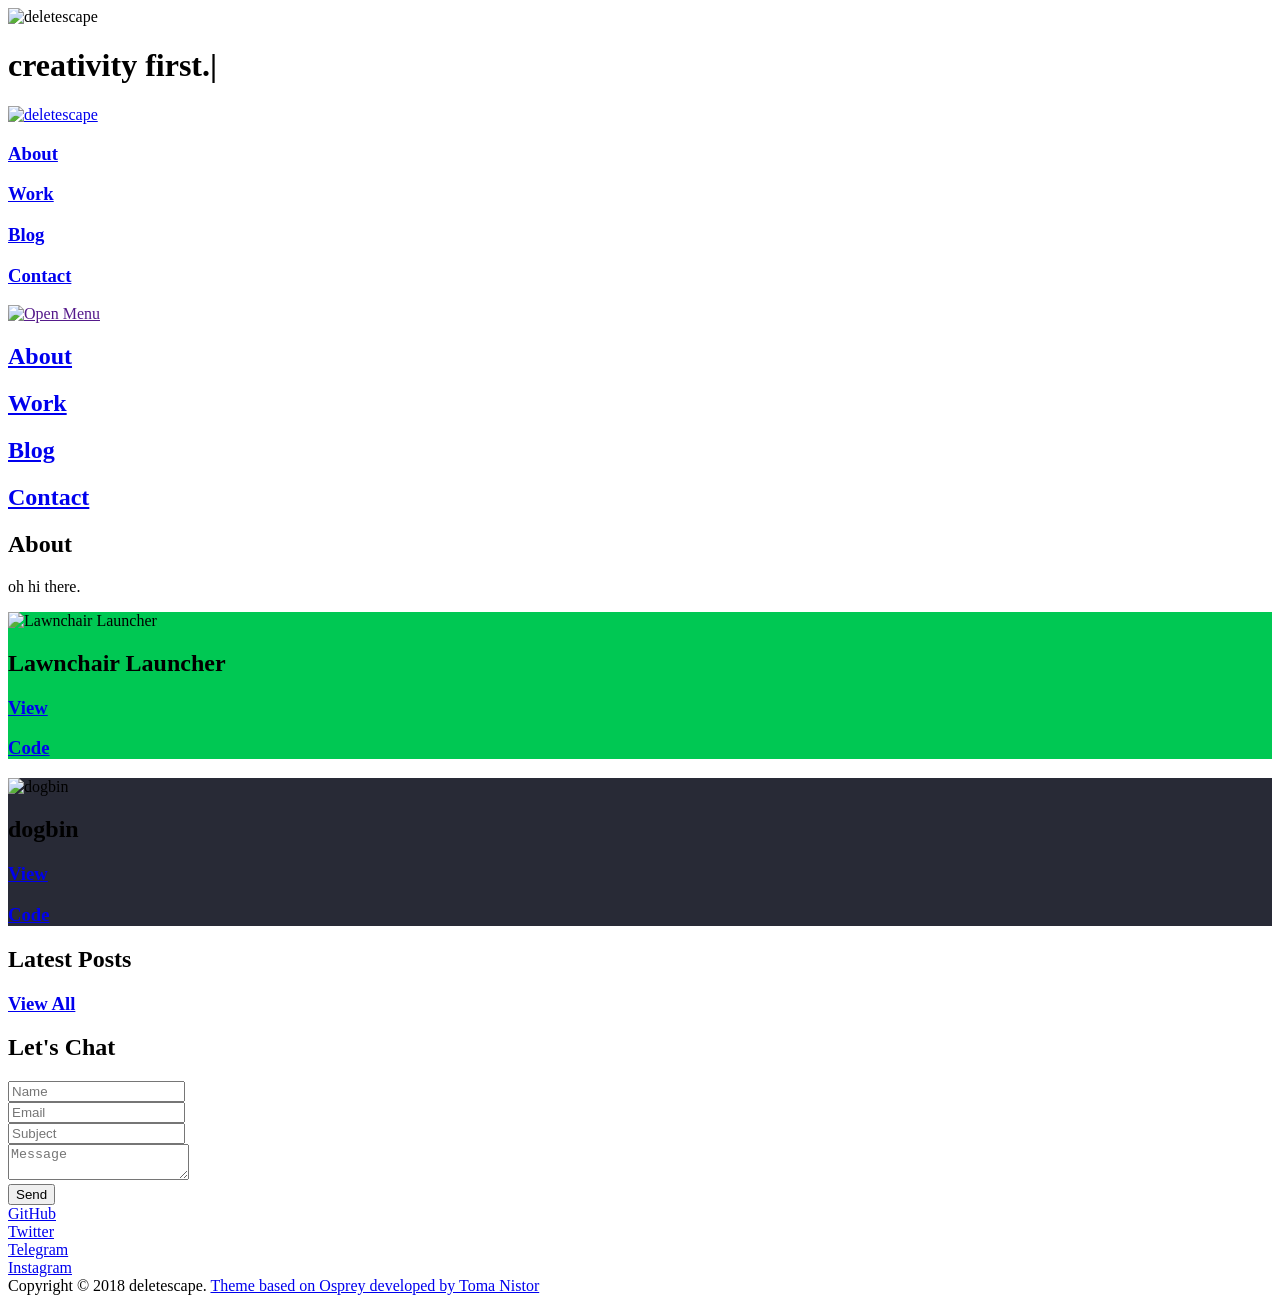
==== public/index.html @ 3e223831 "Initial commit" ====
<!DOCTYPE html>
<html lang="en-US">
  <head>
  

  <title>
    
    
        deletescape
    
  </title>

  <meta name="title" content="deletescape">

  <meta charset="utf-8">
  <meta http-equiv="X-UA-Compatible" content="chrome=1">
  <meta name="HandheldFriendly" content="True">
  <meta name="MobileOptimized" content="320">
  <meta name="viewport" content="width=device-width, initial-scale=1.0">
  <meta name="referrer" content="no-referrer-when-downgrade">
  <meta name="generator" content="">
  <base href="file:///E:/website/bold/public/">

  
    <meta name="description" content="Android developer, memer and photographer based in Lucerne, Switzerland.">
  

  
    <meta name="author" content="deletescape">
  

  
    <meta name="twitter:card" content="summary_large_image">
    <meta name="twitter:site" content="@deletescape">
    <meta name="twitter:creator" content="@deletescape">
  

  <meta property="og:title" content="deletescape">
  <meta property="og:type" content="website">
  <meta property="og:url" content="file:///E:/website/bold/public/">

  
    <meta property="og:image" content="file:///E:/website/bold/public//images/osprey.png">
  

  
    <meta property="og:description" content="Android developer, memer and photographer based in Lucerne, Switzerland.">
  

  
    <link rel="icon" type="image/png" sizes="16x16" href="favicon.ico">
    <meta name="theme-color" content="#FFF">
  

  <link rel="canonical" href="#ZgotmplZ">

  
    <link href="file:///E:/website/bold/public/index.xml" rel="alternate" type="application/rss+xml" title="deletescape">
  

  <link rel="stylesheet" href="file:///E:/website/bold/public//styles/main.css" type="text/css">

  

  

  
</head>

  <body>
    


  <header class="row middle-xs center-xs">
    <div class="col-xs-12">
      <div class="row middle-xs center-xs">
        <div class="col-xs-12"><img src="file:///E:/website/bold/public/images/deletescape-logo-bold@4x.png" alt="deletescape"></div>
      </div>
      <div class="row middle-xs center-xs">
        <div class="col-xs-12">
          <h1>creativity first.<span class="cursor">|</span></h1>
        </div>
      </div>
    </div>
  </header>


<nav class="row middle-xs center-xs">
  <div class="col-xs-6 col-sm-1 logo">
    <a href="file:///E:/website/bold/public/#"><img src="file:///E:/website/bold/public/images/deletescape-logo-bold@2x.png" alt="deletescape"></a>
  </div>
    
      <div class="col-xs-3 col-sm-2">
        <h3><a href="file:///E:/website/bold/public/#about">About</a></h3>
      </div>
    
      <div class="col-xs-3 col-sm-2">
        <h3><a href="file:///E:/website/bold/public/#work">Work</a></h3>
      </div>
    
      <div class="col-xs-3 col-sm-2">
        <h3><a href="file:///E:/website/bold/public/#blog">Blog</a></h3>
      </div>
    
      <div class="col-xs-3 col-sm-2">
        <h3><a href="file:///E:/website/bold/public/#contact">Contact</a></h3>
      </div>
    
  <div class="col-xs-6 col-sm-1 nav-toggle">
      <a href="" class="nav-icon" onclick="return false"><img src="file:///E:/website/bold/public/images/icon-menu.png" alt="Open Menu"><img src="file:///E:/website/bold/public/images/icon-x.png" alt="Close Menu" style="display: none;"></a>
  </div>
</nav>

<section class="nav-full row middle-xs center-xs">
  <div class="col-xs-12">
    <div class="row middle-xs center-xs">
      
        <div class="col-xs-12"><h1><a href="file:///E:/website/bold/public/#about">About</a></h1></div>
      
        <div class="col-xs-12"><h1><a href="file:///E:/website/bold/public/#work">Work</a></h1></div>
      
        <div class="col-xs-12"><h1><a href="file:///E:/website/bold/public/#blog">Blog</a></h1></div>
      
        <div class="col-xs-12"><h1><a href="file:///E:/website/bold/public/#contact">Contact</a></h1></div>
      
    </div>
  </div>
</section>

    <main>

      


  <section class="about" id="about">
    <div class="container middle-xs">
      <div class="row center-xs">
        <div class="col-xs-12">
          <h1>About</h1>
        </div>
      </div>
      <div class="row">
        <div class="col-xs-12 middle-xs">
          
            <p>oh hi there.</p>

          
        </div>
      </div>
    </div>
  </section>


      <section class="gallery" id="work">
    <div class="row">

        
        

        
        

        
        
            
                
                <div class="col-xs-12
                 col-md-6
                    
                " style="background-color:#00C853">
                    <img src="file:///E:/website/bold/public/images/lawnchair.png" alt="Lawnchair Launcher">
                    <div class="row middle-xs center-xs overlay">
                        <div class="col-xs-12">
                            <h2>Lawnchair Launcher</h2>
                            <div class="row middle-xs center-xs">
                                <div class="col-xs-3 col-md-4"><h3><a href="https://lawnchair.info">View</a></h3></div>
                                <div class="col-xs-3 col-md-4"><h3><a href="https://github.com/LawnchairLauncher/Lawnchair">Code</a></h3></div>
                            </div>
                        </div>
                    </div>
                </div>
            
                
                <div class="col-xs-12
                 col-md-6
                    
                " style="background-color:#282a36">
                    <img src="file:///E:/website/bold/public/images/dogbin.jpg" alt="dogbin">
                    <div class="row middle-xs center-xs overlay">
                        <div class="col-xs-12">
                            <h2>dogbin</h2>
                            <div class="row middle-xs center-xs">
                                <div class="col-xs-3 col-md-4"><h3><a href="https://del.dog">View</a></h3></div>
                                <div class="col-xs-3 col-md-4"><h3><a href="https://github.com/deletescape/dogbin-server">Code</a></h3></div>
                            </div>
                        </div>
                    </div>
                </div>
            
        

    </div>
</section>

      <section class="blog" id="blog">
  <div class="container">
    <div class="row center-xs">
      <div class="col-xs-12"><h1>Latest Posts</h1></div>
    </div>
    <div class="row">
      <div class="col-xs-12 posts-list">
        
      </div>
    </div>
    <div class="row center-xs">
      <div class="col-xs-12"><h3><a href="file:///E:/website/bold/public//blog/">View All</a></h3></div>
    </div>
  </div>
</section>

      
<section class="contact" id="contact">
  <div class="container">

    <div class="row">
      <div class="col-xs-12">
        <h1>Let's Chat</h1>
      </div>
    </div>

    <form id="form-contact" action="https://formspree.io/deletescape@gmail.com" method="POST">
      <div class="row center-xs">
        <div class="col-xs-12 col-sm-6"><input type="text" name="name" placeholder="Name" required></div>
        <div class="col-xs-12 col-sm-6"><input type="email" name="email" placeholder="Email" required></div>
        <div class="col-xs-12"><input type="text" name="_subject" placeholder="Subject" required></div>
        <div class="col-xs-12"><textarea name="message" placeholder="Message" required></textarea></div>
        <input type="text" name="_gotcha" style="display:none">
        <input type="hidden" name="_next" value="/">
        <div class="col-xs-12 contact-submit">
          <input id="form-submit" type="submit" value="Send">
          <span id="form-thankyou" style="visibility:hidden">Thanks for your email!</span>
        </div>
      </div>
    </form>

  </div>
</section>



    </main>
    <footer class="row middle-xs center-xs">

  

  
    <div class="col-xs-3 col-md-2"><a target="_blank" href="https://github.com/deletescape">GitHub</a></div>
  

  

  
    <div class="col-xs-3 col-md-2"><a target="_blank" href="https://twitter.com/deletescape">Twitter</a></div>
  

  
    <div class="col-xs-3 col-md-2"><a target="_blank" href="https://t.me/deletescape">Telegram</a></div>
  

  
    <div class="col-xs-3 col-md-2"><a target="_blank" href="https://instagram.com/deletescape">Instagram</a></div>
  

  
    <div class="col-xs-12">
      
        Copyright &copy; 2018 deletescape.
      
      
        <a href="https://tomanistor.com" target="_blank">Theme based on Osprey developed by Toma Nistor</a>
      
    </div>
  

</footer>

    <script src="https://cdnjs.cloudflare.com/ajax/libs/highlight.js/9.12.0/highlight.min.js"></script>

  <script src="file:///E:/website/bold/public/scripts/index.min.js" type="text/javascript"></script>
  
    <script>
      $("#form-contact").addEventListener("submit",function(e){e.preventDefault();var s=$("input[name=name]").value,t=$("input[name=email").value,i=$("input[name=_subject").value,a=$("textarea[name=message]").value,n=new XMLHttpRequest,l={name:s,_replyto:t,email:t,_subject:i,message:a};n.open("POST","https://formspree.io/deletescape@gmail.com",!0),n.setRequestHeader("Content-Type","application/json; charset=UTF-8"),n.onreadystatechange=function(){function e(){t.style.visibility="hidden",t.classList.add("hide"),t.classList.remove("show"),s.style.visibility="visible",s.classList.add("show"),s.classList.remove("hide")}if(4==n.readyState&&200==n.status){$("#form-contact").reset();var s=$("#form-submit"),t=$("#form-thankyou");!function(){s.style.visibility="hidden",s.classList.add("hide"),s.classList.remove("show"),t.style.visibility="visible",t.classList.add("show"),t.classList.remove("hide"),setTimeout(e,6e3)}()}},n.send(JSON.stringify(l))});

    </script>
  


  </body>
</html>
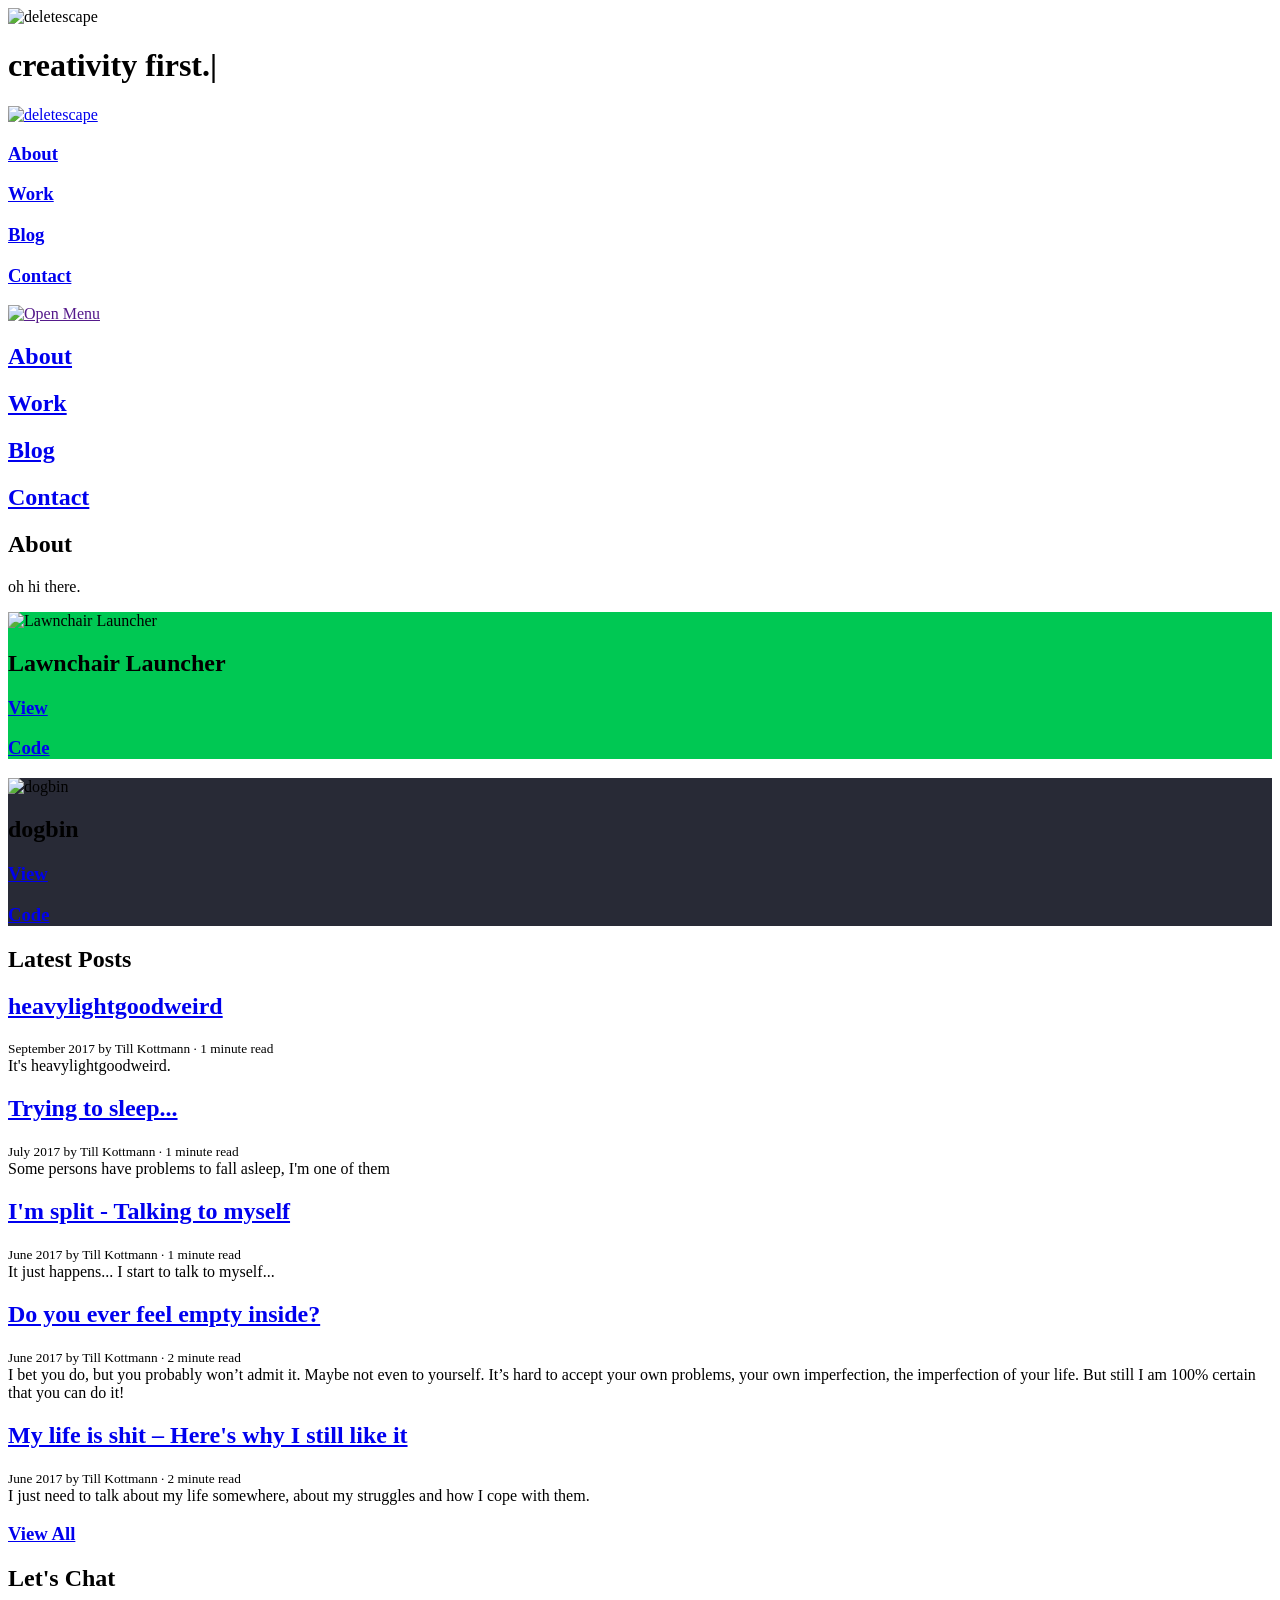
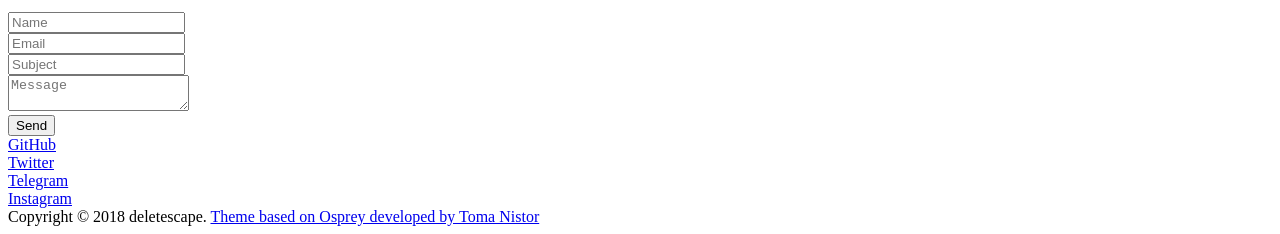
==== commit 0435ce76: "Migrate blog + make changes for theme changes" ====
--- a/public/index.html
+++ b/public/index.html
@@ -210,10 +210,60 @@
     <div class="row">
       <div class="col-xs-12 posts-list">
         
+          <article>
+            <h2><a href="#ZgotmplZ">heavylightgoodweird</a></h2>
+            <div class=sub-header>
+              <small>September 2017 by Till Kottmann · 1 minute read</small>
+              
+                <div class="description">It&#39;s heavylightgoodweird.</div>
+              
+            </div>
+          </article>
+        
+          <article>
+            <h2><a href="#ZgotmplZ">Trying to sleep...</a></h2>
+            <div class=sub-header>
+              <small>July 2017 by Till Kottmann · 1 minute read</small>
+              
+                <div class="description">Some persons have problems to fall asleep, I&#39;m one of them</div>
+              
+            </div>
+          </article>
+        
+          <article>
+            <h2><a href="#ZgotmplZ">I&#39;m split - Talking to myself</a></h2>
+            <div class=sub-header>
+              <small>June 2017 by Till Kottmann · 1 minute read</small>
+              
+                <div class="description">It just happens... I start to talk to myself...</div>
+              
+            </div>
+          </article>
+        
+          <article>
+            <h2><a href="#ZgotmplZ">Do you ever feel empty inside?</a></h2>
+            <div class=sub-header>
+              <small>June 2017 by Till Kottmann · 2 minute read</small>
+              
+                <div class="description">I bet you do, but you probably won’t admit it. Maybe not even to yourself. It’s hard to accept your own problems, your own imperfection, the imperfection of your life. But still I am 100% certain that you can do it!</div>
+              
+            </div>
+          </article>
+        
+          <article>
+            <h2><a href="#ZgotmplZ">My life is shit – Here&#39;s why I still like it</a></h2>
+            <div class=sub-header>
+              <small>June 2017 by Till Kottmann · 2 minute read</small>
+              
+                <div class="description">I just need to talk about my life somewhere, about my struggles and how I cope with them.</div>
+              
+            </div>
+          </article>
+        
       </div>
     </div>
     <div class="row center-xs">
-      <div class="col-xs-12"><h3><a href="file:///E:/website/bold/public//blog/">View All</a></h3></div>
+      <div class="col-xs-12"><h3><a href="file:///E:/website/bold/public//posts/">View All</a></h3></div>
     </div>
   </div>
 </section>
